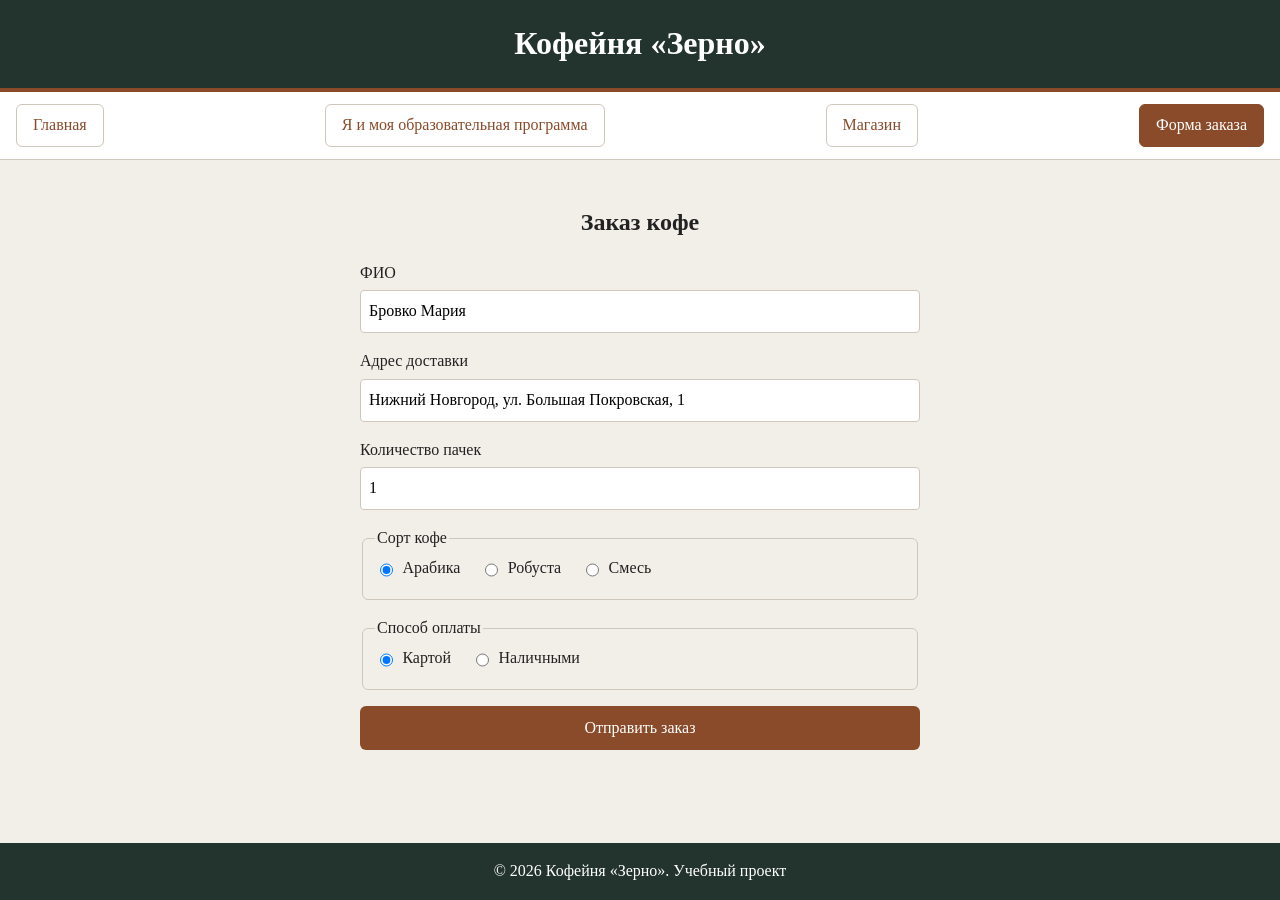
==== form.html @ f476a744 "Add files via upload" ====
<!DOCTYPE html>
<html lang="ru">
<head>
  <meta charset="UTF-8">
  <meta name="viewport" content="width=device-width, initial-scale=1">
  <title>Форма заказа — кофейня «Зерно»</title>
  <link rel="stylesheet" href="style.css">
  <script src="script.js" defer></script>
</head>
<body id="top">
  <header><h1>Кофейня «Зерно»</h1></header>
  <!-- Единое меню: текущая страница выделена классом active -->
  <nav class="site-nav" aria-label="Основное меню">
    <ul>
        <li><a href="index.html">Главная</a></li>
        <li><a href="program.html">Я и моя образовательная программа</a></li>
        <li><a href="shop.html">Магазин</a></li>
        <li><a href="form.html" class="active" aria-current="page">Форма заказа</a></li>
    </ul>
  </nav>
  <main class="wrapper">
    <h2>Заказ кофе</h2>
    <!-- GET на google.com/search? ; отправку перехватывает script.js -->
    <form id="order-form" action="https://www.google.com/search?" method="get" target="_blank">
      <label>ФИО
        <input type="text" name="user_name" value="Бровко Мария" required>
      </label>
      <label>Адрес доставки
        <input type="text" name="delivery_address" value="Нижний Новгород, ул. Большая Покровская, 1" required>
      </label>
      <label>Количество пачек
        <input type="number" name="quantity" min="1" max="20" value="1" required>
      </label>
      <fieldset>
        <legend>Сорт кофе</legend>
        <label class="inline"><input type="radio" name="coffee_type" value="arabica" checked> Арабика</label>
        <label class="inline"><input type="radio" name="coffee_type" value="robusta"> Робуста</label>
        <label class="inline"><input type="radio" name="coffee_type" value="blend"> Смесь</label>
      </fieldset>
      <fieldset>
        <legend>Способ оплаты</legend>
        <label class="inline"><input type="radio" name="payment" value="card" checked> Картой</label>
        <label class="inline"><input type="radio" name="payment" value="cash"> Наличными</label>
      </fieldset>
      <button type="submit">Отправить заказ</button>
    </form>
    <p id="order-preview" class="result-box" hidden></p>
  </main>
  <footer>© 2026 Кофейня «Зерно». Учебный проект</footer>
</body>
</html>
---- style.css ----
/* Цвета и отступы сайта */
:root { --dark:#23332d; --accent:#8a4b2a; --bg:#f2efe9; --card:#fff; --line:#cfc7bb; --gap:1rem; }
* { box-sizing: border-box; }
html { scroll-behavior: smooth; }              /* плавный скролл к закладкам */
body { margin:0; min-height:100vh; display:flex; flex-direction:column;
       font-family: Georgia, "Times New Roman", serif; line-height:1.55;
       background:var(--bg); color:#222; }
.wrapper { width:min(1100px, 100% - 2rem); margin-inline:auto; }
header { background:var(--dark); color:#fff; text-align:center; padding:1.2rem 1rem; border-bottom:4px solid var(--accent); }
header h1 { margin:0; }
.site-nav { background:#fff; border-bottom:1px solid var(--line); }
.site-nav ul { list-style:none; margin:0; padding:.75rem 1rem; display:flex; flex-wrap:wrap; justify-content:space-between; gap:.5rem; }
.site-nav a { display:block; padding:.5rem 1rem; border:1px solid var(--line); border-radius:6px; color:var(--accent); text-decoration:none; }
.site-nav a:hover, .site-nav a:focus-visible { background:#efe4d8; }
.site-nav a.active { background:var(--accent); color:#fff; border-color:var(--accent); } /* текущая страница */
main { flex:1; padding:1.5rem 0; }
h2 { text-align:center; }
.page-nav { display:flex; flex-wrap:wrap; gap:1.25rem; }
a { color:var(--accent); }

/* Участники программы: на компьютере лесенкой по диагонали */
#team { display:grid; grid-template-columns:repeat(3, 1fr); gap:var(--gap); align-items:start; padding-bottom:1rem; }
#team .tile:nth-child(2) { margin-top:5rem; }
#team .tile:nth-child(3) { margin-top:10rem; }
.tile { background:#fff; border:1px solid var(--line); border-radius:6px; padding:1rem; display:flex; flex-direction:column; gap:.4rem; }
.tile h3, .tile p { margin:0; }
.photo { width:180px; height:180px; border-radius:50%; object-fit:cover; align-self:center; margin-bottom:.5rem; }

/* Форма и блоки результата */
form { display:grid; gap:1rem; max-width:560px; margin-inline:auto; }
label { display:grid; gap:.3rem; }
label.inline { display:inline-flex; gap:.4rem; margin-right:1rem; }
input[type="text"], input[type="number"] { padding:.5rem; font:inherit; border:1px solid var(--line); border-radius:4px; }
fieldset { border:1px solid var(--line); border-radius:6px; }
button { padding:.6rem 1.2rem; font:inherit; background:var(--accent); color:#fff; border:0; border-radius:6px; cursor:pointer; }
button:focus-visible, a:focus-visible, input:focus-visible { outline:3px solid #e0a04a; outline-offset:2px; }
.result-box { background:#fff; border:2px solid var(--dark); padding:1rem; max-width:420px; margin-top:1rem; white-space:pre-line; }
.dom-box { margin-top:2rem; }
footer { background:var(--dark); color:#fff; padding:1rem; text-align:center; }

/* Адаптивность: на телефоне участники идут по вертикали */
@media (max-width: 700px) {
  #team { grid-template-columns:1fr; }
  #team .tile:nth-child(2), #team .tile:nth-child(3) { margin-top:0; }
  .site-nav ul { flex-direction:column; }
}
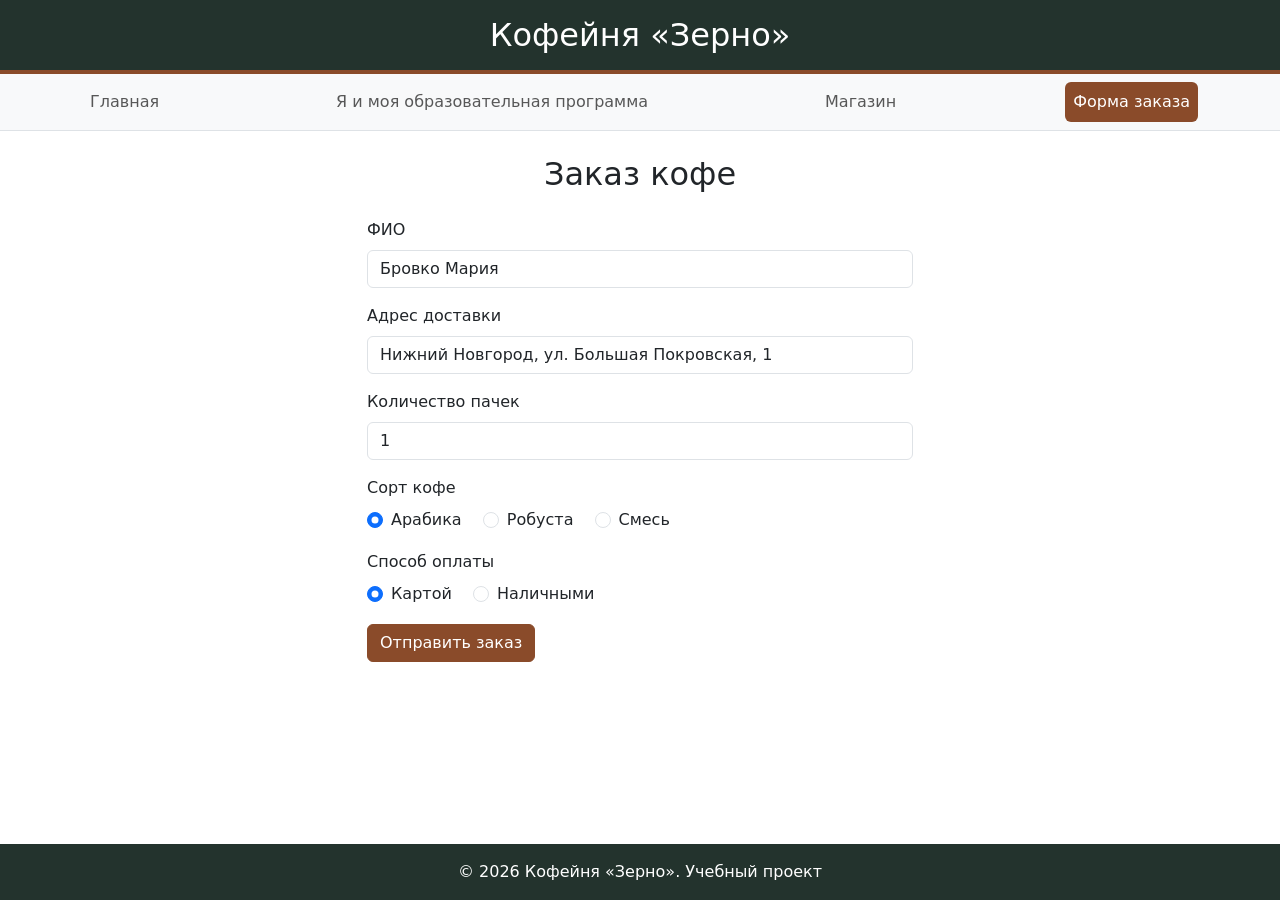
==== commit 9b9e3d39: "Add files via upload" ====
--- a/form.html
+++ b/form.html
@@ -4,48 +4,82 @@
   <meta charset="UTF-8">
   <meta name="viewport" content="width=device-width, initial-scale=1">
   <title>Форма заказа — кофейня «Зерно»</title>
+  <!-- Bootstrap 5: готовые стили и компоненты -->
+  <link rel="stylesheet" href="https://cdn.jsdelivr.net/npm/bootstrap@5.3.3/dist/css/bootstrap.min.css">
   <link rel="stylesheet" href="style.css">
+  <script src="https://cdn.jsdelivr.net/npm/bootstrap@5.3.3/dist/js/bootstrap.bundle.min.js" defer></script>
   <script src="script.js" defer></script>
 </head>
-<body id="top">
-  <header><h1>Кофейня «Зерно»</h1></header>
-  <!-- Единое меню: текущая страница выделена классом active -->
-  <nav class="site-nav" aria-label="Основное меню">
-    <ul>
-        <li><a href="index.html">Главная</a></li>
-        <li><a href="program.html">Я и моя образовательная программа</a></li>
-        <li><a href="shop.html">Магазин</a></li>
-        <li><a href="form.html" class="active" aria-current="page">Форма заказа</a></li>
-    </ul>
+<body id="top" class="d-flex flex-column min-vh-100">
+  <header class="bg-brand text-white text-center py-3">
+    <h1 class="h2 m-0">Кофейня «Зерно»</h1>
+  </header>
+  <!-- Единое меню: текущая страница выделена классом active; на телефоне сворачивается в кнопку -->
+  <nav class="navbar navbar-expand-md bg-body-tertiary border-bottom">
+    <div class="container">
+      <button class="navbar-toggler" type="button" data-bs-toggle="collapse" data-bs-target="#menu" aria-controls="menu" aria-expanded="false" aria-label="Открыть меню">
+        <span class="navbar-toggler-icon"></span>
+      </button>
+      <div class="collapse navbar-collapse" id="menu">
+        <ul class="navbar-nav w-100 justify-content-between gap-1">
+          <li class="nav-item"><a class="nav-link" href="index.html">Главная</a></li>
+          <li class="nav-item"><a class="nav-link" href="program.html">Я и моя образовательная программа</a></li>
+          <li class="nav-item"><a class="nav-link" href="shop.html">Магазин</a></li>
+          <li class="nav-item"><a class="nav-link active" aria-current="page" href="form.html">Форма заказа</a></li>
+        </ul>
+      </div>
+    </div>
   </nav>
-  <main class="wrapper">
-    <h2>Заказ кофе</h2>
-    <!-- GET на google.com/search? ; отправку перехватывает script.js -->
-    <form id="order-form" action="https://www.google.com/search?" method="get" target="_blank">
-      <label>ФИО
-        <input type="text" name="user_name" value="Бровко Мария" required>
-      </label>
-      <label>Адрес доставки
-        <input type="text" name="delivery_address" value="Нижний Новгород, ул. Большая Покровская, 1" required>
-      </label>
-      <label>Количество пачек
-        <input type="number" name="quantity" min="1" max="20" value="1" required>
-      </label>
-      <fieldset>
-        <legend>Сорт кофе</legend>
-        <label class="inline"><input type="radio" name="coffee_type" value="arabica" checked> Арабика</label>
-        <label class="inline"><input type="radio" name="coffee_type" value="robusta"> Робуста</label>
-        <label class="inline"><input type="radio" name="coffee_type" value="blend"> Смесь</label>
-      </fieldset>
-      <fieldset>
-        <legend>Способ оплаты</legend>
-        <label class="inline"><input type="radio" name="payment" value="card" checked> Картой</label>
-        <label class="inline"><input type="radio" name="payment" value="cash"> Наличными</label>
-      </fieldset>
-      <button type="submit">Отправить заказ</button>
-    </form>
-    <p id="order-preview" class="result-box" hidden></p>
+  <main class="container py-4 flex-grow-1">
+    <h2 class="text-center mb-4">Заказ кофе</h2>
+    <div class="row justify-content-center">
+      <div class="col-md-8 col-lg-6">
+        <!-- GET на google.com/search? ; отправку перехватывает script.js -->
+        <form id="order-form" action="https://www.google.com/search?" method="get" target="_blank">
+          <div class="mb-3">
+            <label for="user_name" class="form-label">ФИО</label>
+            <input type="text" class="form-control" id="user_name" name="user_name" value="Бровко Мария" required>
+          </div>
+          <div class="mb-3">
+            <label for="delivery_address" class="form-label">Адрес доставки</label>
+            <input type="text" class="form-control" id="delivery_address" name="delivery_address" value="Нижний Новгород, ул. Большая Покровская, 1" required>
+          </div>
+          <div class="mb-3">
+            <label for="quantity" class="form-label">Количество пачек</label>
+            <input type="number" class="form-control" id="quantity" name="quantity" min="1" max="20" value="1" required>
+          </div>
+          <fieldset class="mb-3">
+            <legend class="fs-6">Сорт кофе</legend>
+            <div class="form-check form-check-inline">
+              <input class="form-check-input" type="radio" name="coffee_type" id="type-arabica" value="arabica" checked>
+              <label class="form-check-label" for="type-arabica">Арабика</label>
+            </div>
+            <div class="form-check form-check-inline">
+              <input class="form-check-input" type="radio" name="coffee_type" id="type-robusta" value="robusta">
+              <label class="form-check-label" for="type-robusta">Робуста</label>
+            </div>
+            <div class="form-check form-check-inline">
+              <input class="form-check-input" type="radio" name="coffee_type" id="type-blend" value="blend">
+              <label class="form-check-label" for="type-blend">Смесь</label>
+            </div>
+          </fieldset>
+          <fieldset class="mb-3">
+            <legend class="fs-6">Способ оплаты</legend>
+            <div class="form-check form-check-inline">
+              <input class="form-check-input" type="radio" name="payment" id="pay-card" value="card" checked>
+              <label class="form-check-label" for="pay-card">Картой</label>
+            </div>
+            <div class="form-check form-check-inline">
+              <input class="form-check-input" type="radio" name="payment" id="pay-cash" value="cash">
+              <label class="form-check-label" for="pay-cash">Наличными</label>
+            </div>
+          </fieldset>
+          <button type="submit" class="btn btn-primary">Отправить заказ</button>
+        </form>
+        <div id="order-preview" class="alert alert-secondary mt-3 pre-line" hidden></div>
+      </div>
+    </div>
   </main>
-  <footer>© 2026 Кофейня «Зерно». Учебный проект</footer>
+  <footer class="bg-brand text-white text-center py-3 mt-auto">© 2026 Кофейня «Зерно». Учебный проект</footer>
 </body>
 </html>
